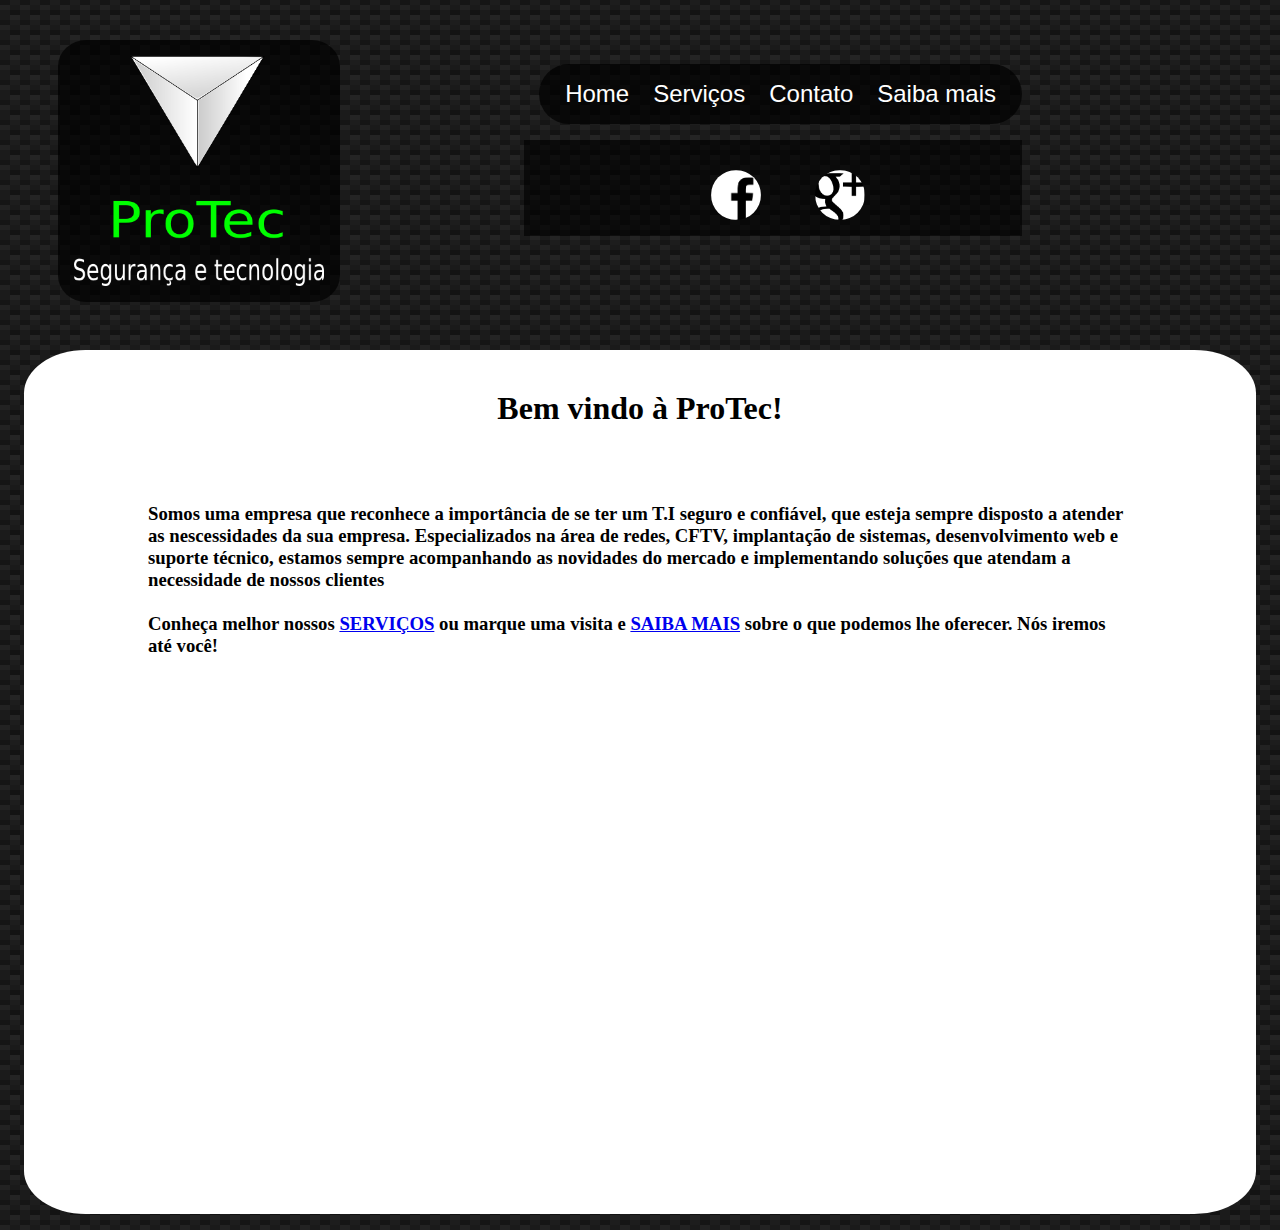
==== protec/index.html @ 6e7024cf "registro de alterações." ====
<!DOCTYPE HTML PUBLIC "-//W3C//DTD HTML 4.01 Transitional//EN"
"http://www.w3.org/TR/html4/loose.dtd">
<html xmlns="http://www.w3.org/1999/xhtml">
    <head>
    
        <meta http-equiv="Content-Type" content="text/html; charset=utf-8" />
        <link rel="stylesheet" type="text/css" href="CSS/estilo.css">
        <script src="http://code.jquery.com/jquery-1.11.3.min.js"></script>
         <script>
         $(document).ready(function(){
         	
         	$("#face1").attr("src",  "imagens/face.png");
         	$("#plus1").attr("src",  "imagens/plus.png");
         	
         	
            $("#face").mouseover(function(){
            	
            	$("#face1").attr("src",  "imagens/face1.png");
            	
       
            	});
            	
            	$("#plus").mouseover(function(){
            	
            	$("#plus1").attr("src",  "imagens/plus1.png");
            	
       
            	});
            	
            	
            	$("#face").mouseout(function(){
            		
            		$("#face1").attr("src", "imagens/face.png");
            	
            });
            
            	$("#plus").mouseout(function(){
            		
            		$("#plus1").attr("src", "imagens/plus.png");
            	
            });
         		
         });
        
       
        	
        	
        
       
         		
     
   </script>
        
        <title>ProTec</title>
    </head>
    <body>
    	<div class="header">
    		
        <img id="logo" src="imagens/logo.png">
     
        
        <div class="navbar">
        <ul id="nb">
        	<li><a href="#">Home</a></li>
        	<li><a href="#">Serviços</a></li>
        	<li><a href="#">Contato</a></li>
        	<li><a href="#">Saiba mais</a></li>
        </ul>
        
        
        <div class="rede">
        <ul>
        <li><a id="face" href="#"><img id="face1" src="imagens/face1.png"></a></li>
        <li><a id="plus" href="#"><img  id="plus1" src="imagens/plus1.png"></a></li>
        </ul>
      </div>
        </div>
        
        <div class="conteudo">
        	
        	<iframe src="texto.html" frameborder=0 scroll=no width=1000px height=800px></iframe> 
        	
        	
        </div>
        
    </body>
</html>
---- protec/CSS/estilo.css ----
body{
	background:
linear-gradient(27deg, #151515 5px, transparent 5px) 0 5px,
linear-gradient(207deg, #151515 5px, transparent 5px) 10px 0px,
linear-gradient(27deg, #222 5px, transparent 5px) 0px 10px,
linear-gradient(207deg, #222 5px, transparent 5px) 10px 5px,
linear-gradient(90deg, #1b1b1b 10px, transparent 10px),
linear-gradient(#1d1d1d 25%, #1a1a1a 25%, #1a1a1a 50%, transparent 50%, transparent 75%, #242424 75%, #242424);
background-color: #131313;
background-size: 20px 20px;
}
#logo{
	width:250px;
	height:230px;
	margin:2em;
	margin-left:50px;
	background-color:rgba(0, 0, 0,0.7);
	padding:1em;
	border-radius:10%;
}
.navbar{
	float:right;
	margin-right:250px;
	margin-top:40px;
	
	
	
}


.navbar ul{
	
	background-color:rgba(0, 0, 0, 60%);
	
	text-align:center;
	
}
 .navbar ul li{
 	color:#ffffff;
 	display:inline;
 	
 	
 }
  
  .navbar img{
  	width:50px;
  	height: 50px;
  	padding:10px;
  	margin-top:20px;
  	margin-right:10px;
  	border-radius:100px;
  	
  }
  .navbar ul li a{
  	text-decoration:none;
 	list-style:none;
 	color:#ffffff;
 	padding:10px;
 	font-size:150%;
 	font-family:"Lucida Sans",Helvetica
 	
  }
  .navbar ul li a:hover{
  	color:#7EE51D;
  	
  
  }
  
  #nb{
  	background-color:rgba(0, 0, 0, 0.7);
  	padding:1em;
  	border-radius:50px;
  	margin-left:15px;
  }
  
  
  
  
.conteudo{
background:#ffffff;
height:auto;
width:auto;
margin:1em;
border-radius:5%;
padding:2em;
text-align:center;
}
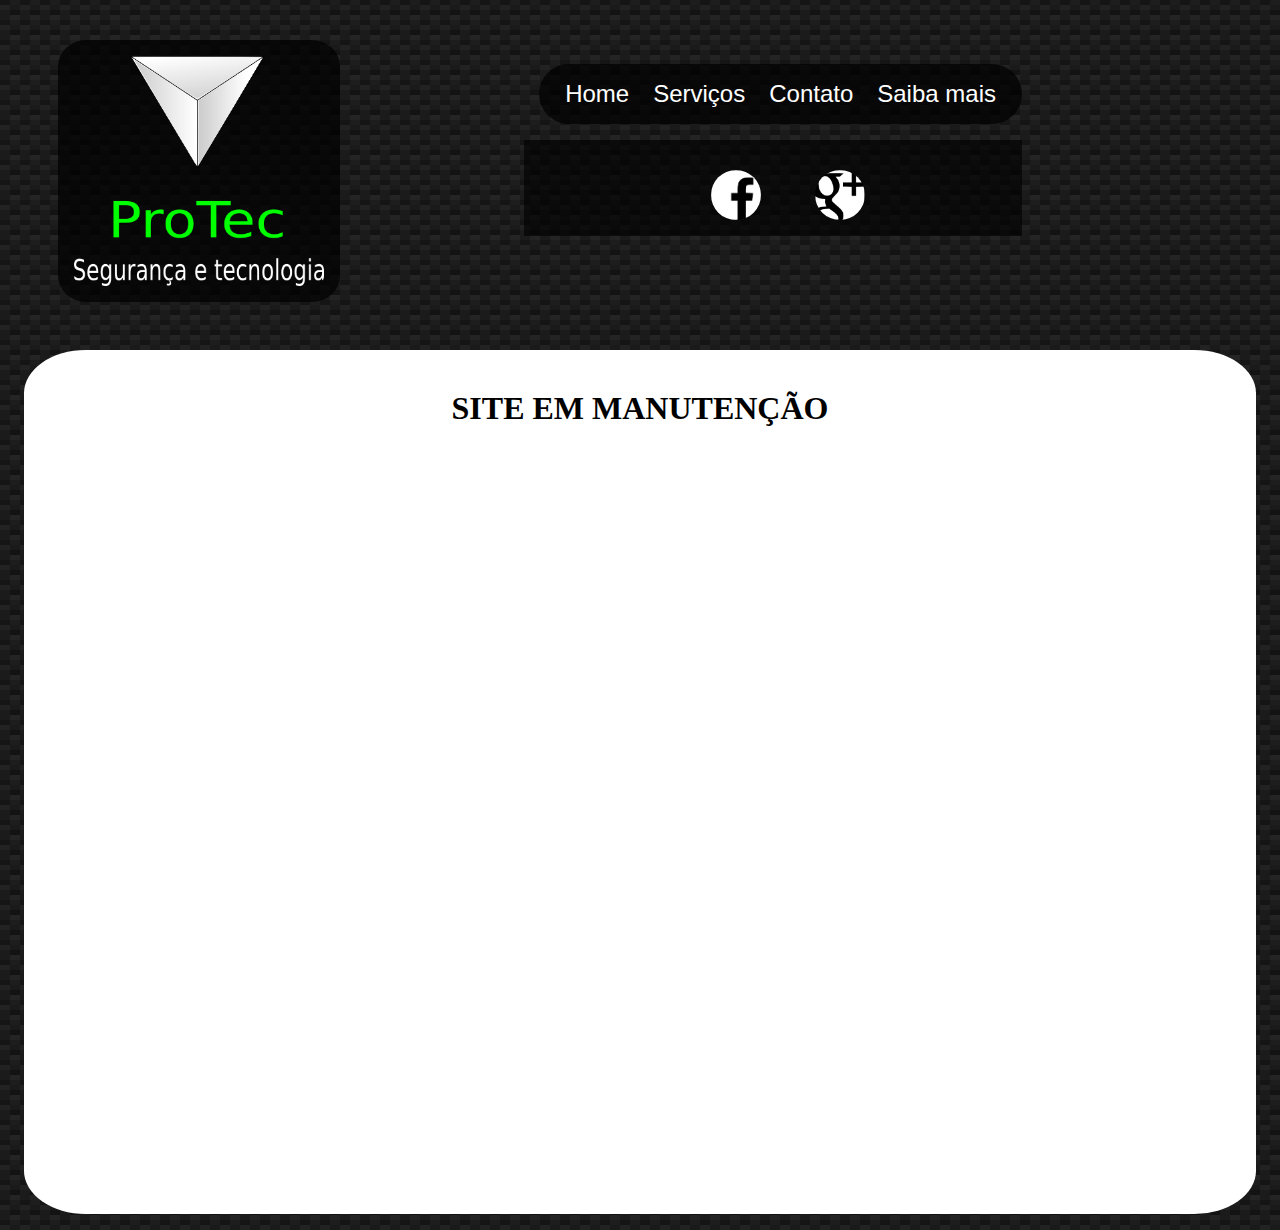
==== commit c338900b: "manut" ====
--- a/protec/index.html
+++ b/protec/index.html
@@ -5,7 +5,7 @@
     
         <meta http-equiv="Content-Type" content="text/html; charset=utf-8" />
         <link rel="stylesheet" type="text/css" href="CSS/estilo.css">
-        <script src="http://code.jquery.com/jquery-1.11.3.min.js"></script>
+        <script src="jquery/jquery.js"></script>
          <script>
          $(document).ready(function(){
          	
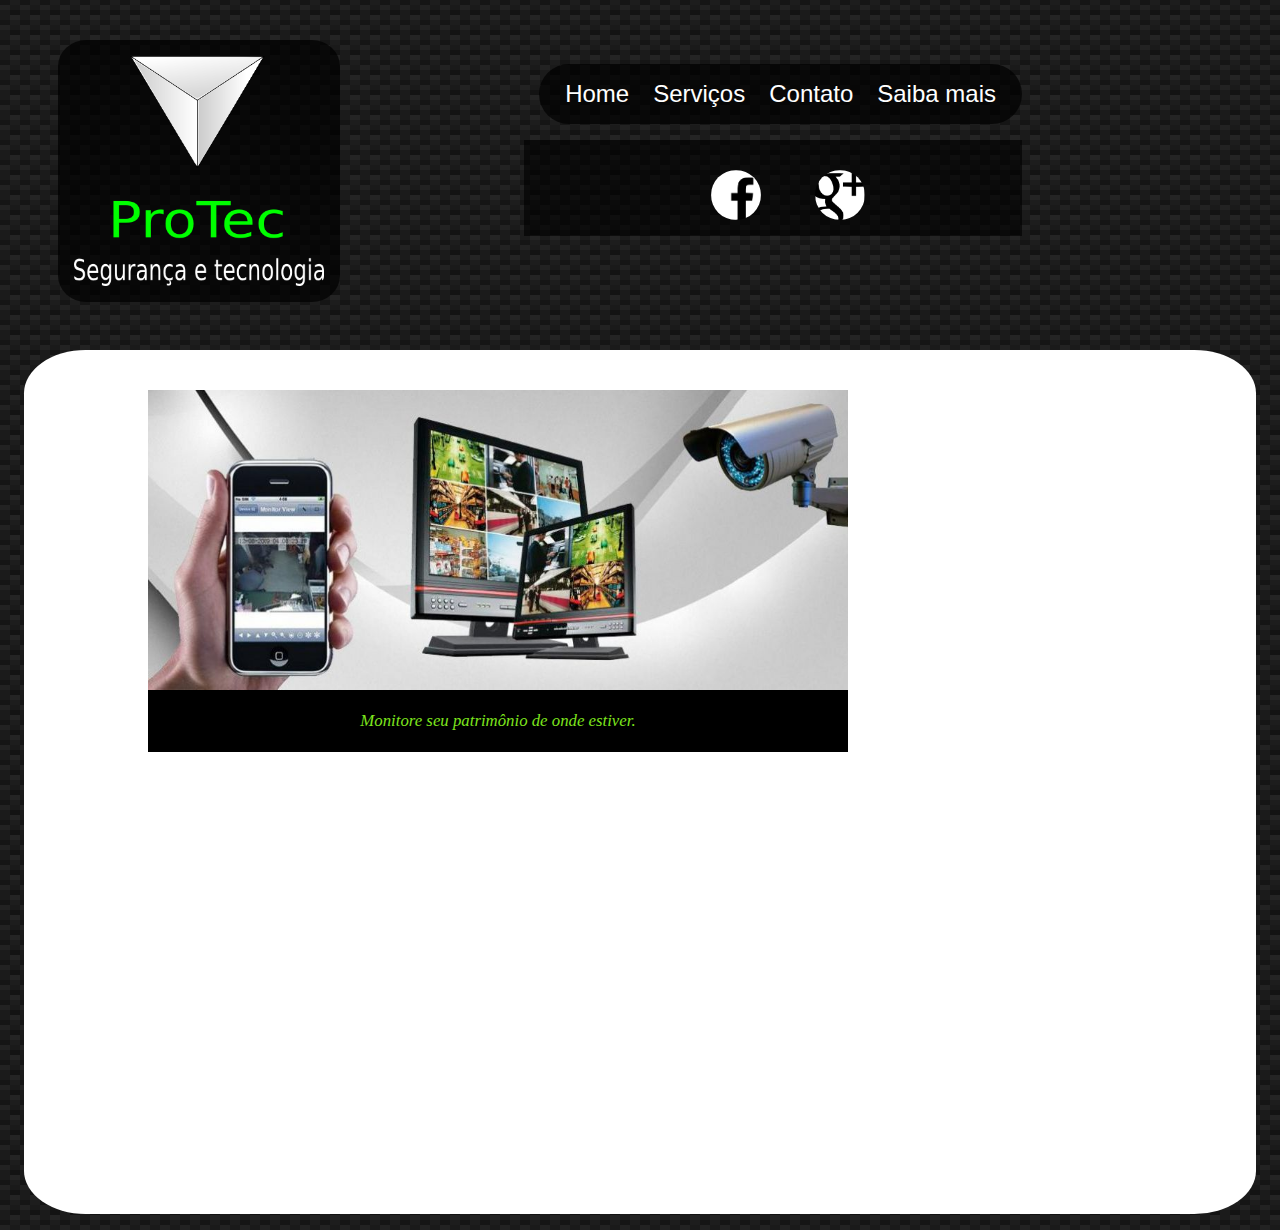
==== commit 994580d3: "site no ar" ====
--- a/protec/index.html
+++ b/protec/index.html
@@ -41,15 +41,16 @@
             });
          		
          });
-        
-       
-        	
-        	
-        
-       
-         		
-     
+         
    </script>
+   
+   
+   
+   
+   
+   
+   
+   
         
         <title>ProTec</title>
     </head>
@@ -62,26 +63,26 @@
         <div class="navbar">
         <ul id="nb">
         	<li><a href="#">Home</a></li>
-        	<li><a href="#">Serviços</a></li>
-        	<li><a href="#">Contato</a></li>
+        	<li><a href="servicos.html">Serviços</a></li>
+        	<li><a href="contato.html">Contato</a></li>
         	<li><a href="#">Saiba mais</a></li>
         </ul>
         
         
         <div class="rede">
         <ul>
-        <li><a id="face" href="#"><img id="face1" src="imagens/face1.png"></a></li>
+        <li><a id="face" href="https://www.facebook.com/protecnetworkbrasil"><img id="face1" src="imagens/face1.png"></a></li>
         <li><a id="plus" href="#"><img  id="plus1" src="imagens/plus1.png"></a></li>
         </ul>
       </div>
         </div>
         
-        <div class="conteudo">
+        <center><div class="conteudo">
         	
-        	<iframe src="texto.html" frameborder=0 scroll=no width=1000px height=800px></iframe> 
+        	<iframe src="banner.html" frameborder=0 scroll=no width=1000px height=800px id="banner"></iframe>
         	
         	
-        </div>
+        </div></center>
         
     </body>
 </html>
